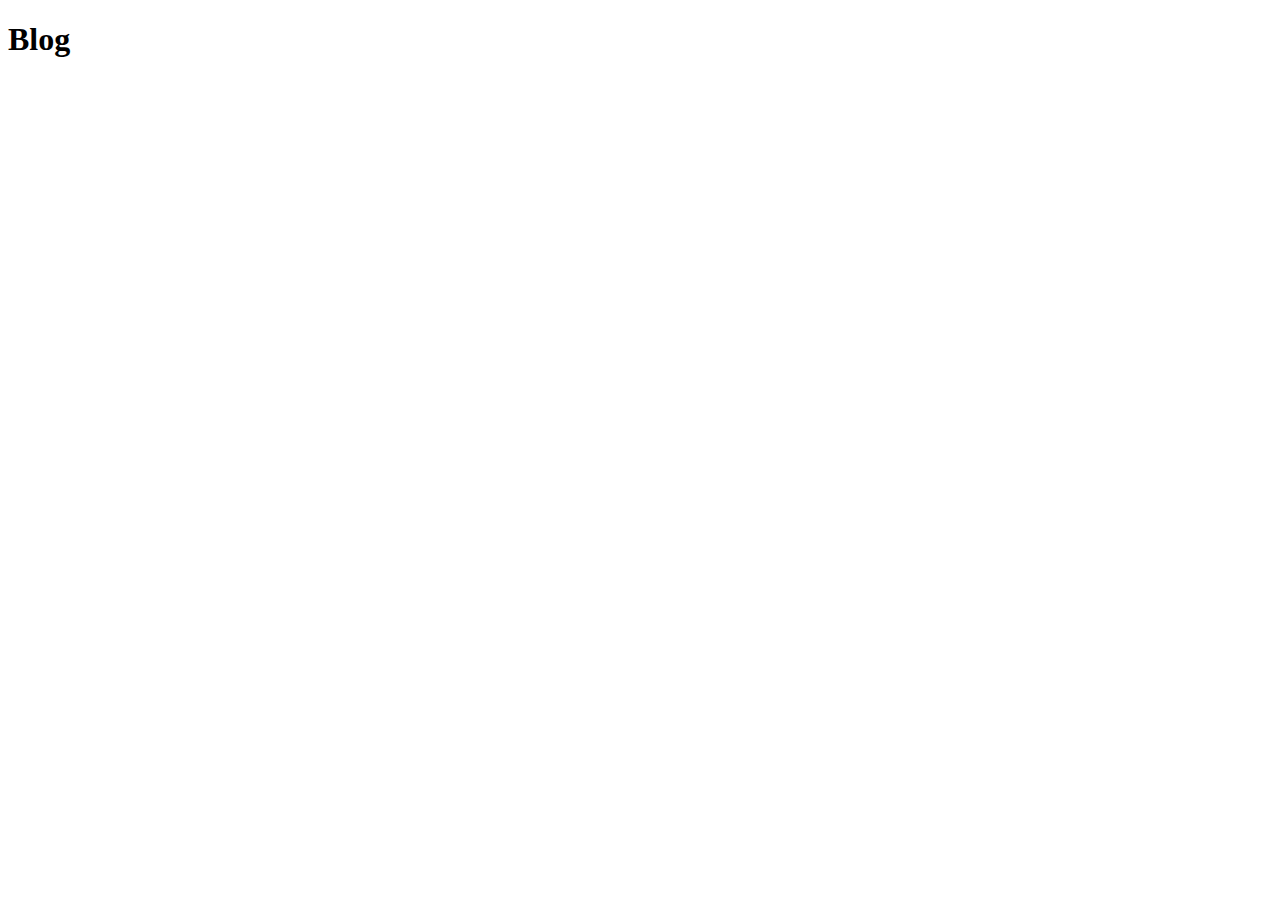
==== blog.html @ 02ccd606 "Blog&BookNotes" ====
<!DOCTYPE html>
<html lang="en">
<head>
    <meta charset="UTF-8">
    <meta http-equiv="X-UA-Compatible" content="IE=edge">
    <meta name="viewport" content="width=device-width, initial-scale=1.0">
    <title>Document</title>
</head>
<body>
    
<h1>Blog</h1>


</body>
</html>
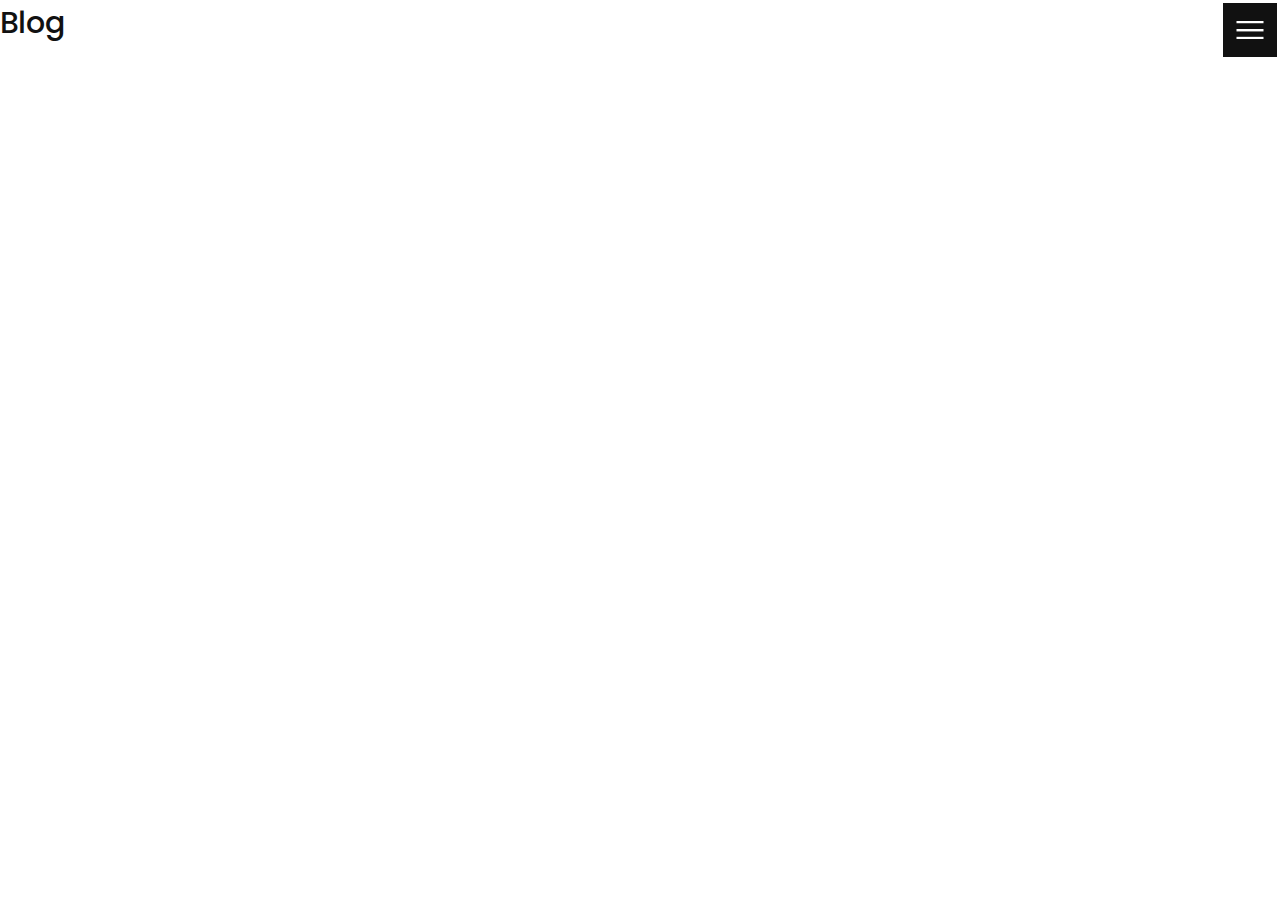
==== commit 3053f2b6: "blog&booknotes" ====
--- a/blog.html
+++ b/blog.html
@@ -5,11 +5,44 @@
     <meta http-equiv="X-UA-Compatible" content="IE=edge">
     <meta name="viewport" content="width=device-width, initial-scale=1.0">
     <title>Document</title>
+    <link rel="stylesheet" href="style.css">
+    <!-- <link rel="stylesheet" href="batman.css"> -->
+    
 </head>
 <body>
     
 <h1>Blog</h1>
 
+<header>
+
+    <!-- <img src="../images/batman-icon-png-12042.png" alt="Batman" class="icon"></div> -->
+    
+    <!-- <div class="icon"></div> -->
+    <a href="index.html">Home</a>
+    <a href="blog.html">Blog</a>
+    <a href="booknotes.html">Book Notes</a>
+    <a href="contact.html">Who am I ?</a>
+    <!-- <div class="logo">Preetam Kale</div> -->
+    <div class="toggle"></div>        
+    <div class="navigation">
+        <ul>
+            <li><a href="index.html">Home</a></li>
+            <li><a href="blog.html">Blog</a></li>
+            <li><a href="booknotes.html">Book Notes</a></li>
+            <li><a href="contact.html">Who am I ?</a></li>
+        </ul> 
+
+    
+    </div>
+    
+
+</header>
+
+
+
+<script src="js/script.js"></script>
+
+
 
 </body>
 </html>--- a/style.css
+++ b/style.css
@@ -0,0 +1,226 @@
+@import url('https://fonts.googleapis.com/css2?family=Poppins:ital,wght@0,100;0,200;0,300;0,400;0,500;0,600;0,700;0,800;1,100;1,200;1,300&display=swap');
+
+
+/* variable property. in this case color used can be reused for many elements. 
+This way this property becomes configurable. If you want to change, you have to change it in one place*/
+
+:root {
+    --primary-color: #111
+}
+
+header{
+    display: flex;
+    justify-content: flex-end; 
+    width: 90%;
+}
+
+header a{
+    color: #fff;
+    z-index: 20;
+    margin-left: 20px;
+    margin-right: 20px;
+    text-decoration-line: none;
+    
+}
+
+* {
+    box-sizing: border-box;
+    margin: 0;
+    padding: 0;
+}
+
+html, body {
+    font-family: 'Poppins', sans-serif;
+    color: #111;
+}
+
+
+h1 {
+    font-size: 30px;
+    font-weight: 500;
+}
+
+p {
+    margin: 20px 0 10px;
+    font-size: 1.1rem;  /* by default font size is 16px in body or html and 1.1 rem is 1.1. times 16px*/
+}
+
+section {
+    
+    display: flex;
+    height: 100vh;     /*  viewport height of box */
+    align-items: center;
+    justify-content: center;
+    /* padding: 281px; */
+}
+
+.btn {
+    cursor: pointer;
+    display: inline-block;
+    background: var(--primary-color);
+    color: #fff;
+    text-decoration: none;
+    padding: 10px 30px;
+}
+
+.btn:hover{
+    transform: scale(0.98);
+}
+
+.logo {
+    position: absolute;
+    color: #fff;
+    top: 30px;
+    left: 100px;
+    font-size: 2rem;
+    font-weight: 700;
+    z-index: 20;  /* element is more towards you */
+    
+}
+
+.logo:hover{
+    color: steelblue;
+}
+
+/* TOGGLE */
+
+.toggle {
+
+    background: var(--primary-color) url(../images/menu.png);
+    position: fixed;
+    top:0;
+    right:0;
+    width: 60px;
+    height: 60px;    
+    z-index: 20;
+    background-size: 30px;
+    background-position: center;
+    background-repeat: no-repeat;
+    cursor: pointer;
+    transform: scale(0.90);
+}
+
+
+
+.toggle:hover {
+    transform: scale(0.88);
+}
+
+.toggle.active {
+
+    background: var(--primary-color) url(../images/close.png);
+    background-size: 25px;
+    background-position: center;
+    background-repeat: no-repeat;
+    transform: scale(0.50)
+
+}
+
+
+/* HOME PAGE */
+
+.home-content{
+    position: relative;
+    z-index: 10;
+    max-width: 600px;
+    
+}
+
+.home-img {
+    /* background-image: url('images/.home-img.jpg'); */
+    /* object-fit: cover; */
+    position:absolute;
+    /* align-items: center; */
+    /* justify-content: center; */
+    /* background-size: cover; */
+    height: 180%;   /*height of the image changes based on the window size.*/
+    /* transform: scale(0.7); */
+}
+
+
+/* NAVIGATION */
+.navigation {
+    position: fixed;
+    top: 0;
+    left:  100%;
+    width: 100%;
+    height: 100%;
+    background-color: #0d0d0d;
+    z-index: 15;
+    display: flex;
+    justify-content: center;
+    align-items: center;
+
+}
+
+.navigation.active {
+    left: 0;
+}
+
+.navigation ul {
+    position: relative;
+}
+
+.navigation ul li {
+    position: relative;
+    list-style: none;    /*to remove bullet points*/
+    text-align: center;    
+    
+}
+
+.navigation ul li a {
+    font-size: 2.2rem;
+    text-decoration: none; /* to get rid of the underline*/
+    font-weight: 300;
+    color: #fff;
+}
+
+
+.navigation ul li a:hover {
+    color: steelblue;
+}
+
+.navigation .social-bar {
+    position: absolute;
+    top: 0;
+    left: 0;
+    width: 60px;
+    height: 100%;
+    display: flex;
+    justify-content: center;
+    align-items: center;
+
+}
+
+.navigation .social-bar a {
+    display: inline-block;
+    transform: scale(0.5);
+}
+
+.navigation .email-icon {
+    position: absolute;
+    bottom: 20px;
+    transform: scale(0.5);
+}
+
+
+
+
+@media (max-width: 1068px) {
+    .home-img {
+        display: none;
+    }
+
+    .logo {
+        top: 10px;
+        left: 40px;
+        font-size: 1.5rem;
+    }
+
+    .navigation ul li a {
+        font-size: 1.5rem;
+    }
+
+    
+
+}--- a/batman.css
+++ b/batman.css
@@ -0,0 +1,49 @@
+@import url('https://fonts.googleapis.com/css2?family=Poppins:ital,wght@0,100;0,200;0,300;0,400;0,500;0,600;0,700;0,800;1,100;1,200;1,300&display=swap');
+
+body {
+    box-sizing: border-box;
+    margin: 0;
+    padding: 0;
+}
+
+header{
+    display: flex;
+    justify-content: flex-end; 
+    width: 90%;
+}
+
+header a{
+    color: #fff;
+    z-index: 20;
+    margin-left: 20px;
+    margin-right: 20px;
+    text-decoration-line: none;
+    
+}
+
+section {
+    display: flex;
+    align-items: center;
+    justify-content: center;
+    height: 100vh;
+}
+
+section img {
+    position: absolute;
+    cursor: pointer;
+}
+
+section img:hover {
+    transform: scale(1.1);
+}
+
+.line {
+    position: absolute;
+    font-size: 1.5rem;
+    color: #fff;
+    z-index: 20;
+    bottom: 100px;
+    margin-top: 20px;
+}
+
+
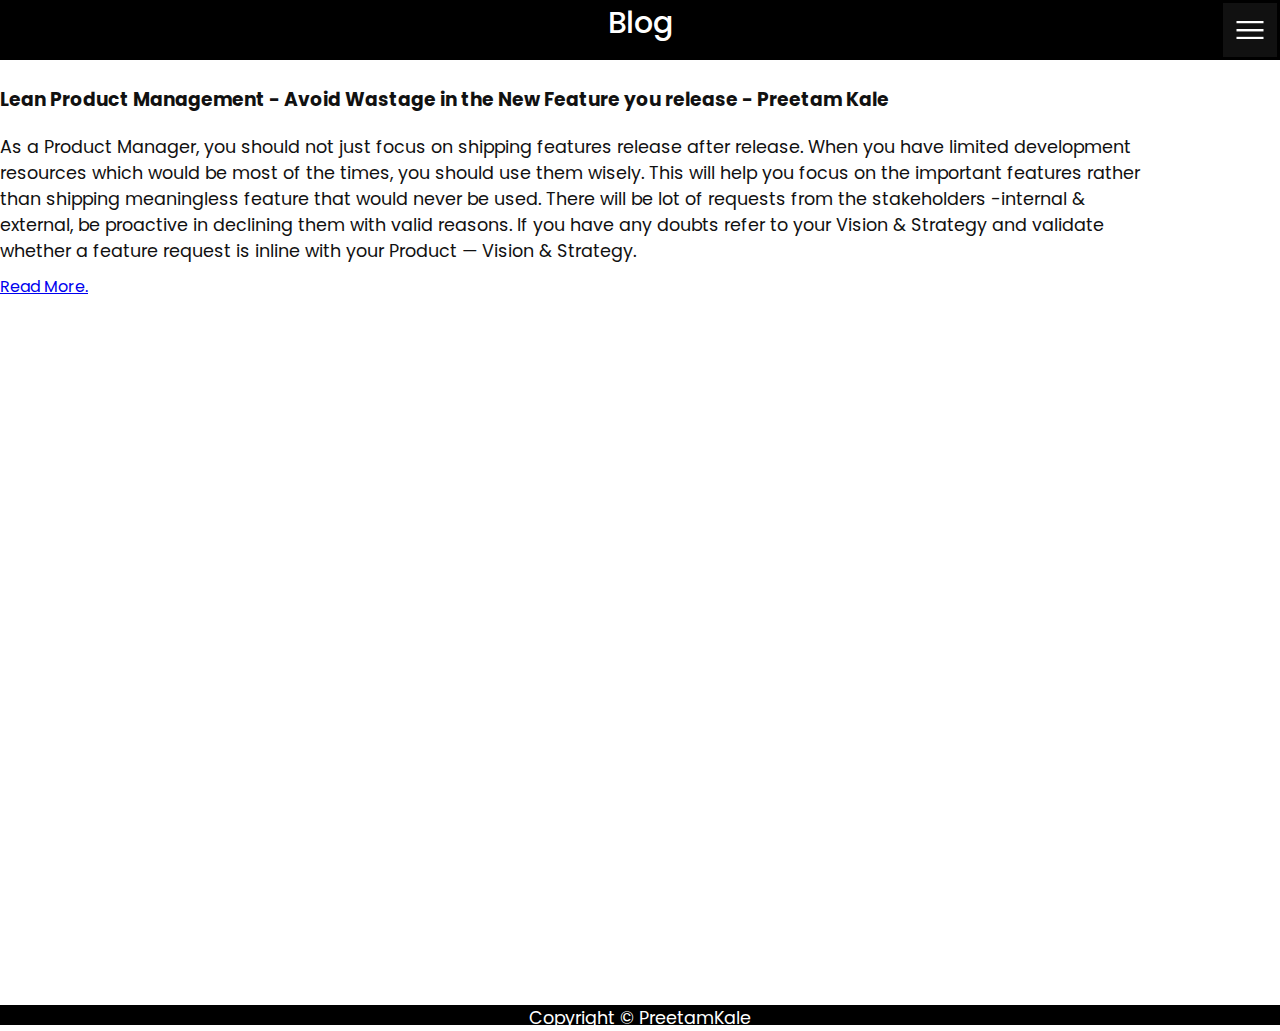
==== commit bc89faca: "blogupdate4april" ====
--- a/blog.html
+++ b/blog.html
@@ -7,11 +7,41 @@
     <title>Document</title>
     <link rel="stylesheet" href="style.css">
     <!-- <link rel="stylesheet" href="batman.css"> -->
+
+    <style>
+        #main-header {
+            text-align: center;
+            background-color: black;
+            color: white;
+            height: 60px;
+            justify-content: center;
+            
+        }
+
+        #main-footer {
+            text-align: center;
+            background-color: black;
+            color: white;
+            height: 20px;
+            justify-content: center;
+            align-items: center;
+        }
+
+        #main-section {
+            display: flex;
+            margin-top: 0px;
+            flex-direction:column;
+            justify-content: flex-start;
+            width: 90%;
+        }
+    </style>
+
+    <meta name="keywords" content="product management, product manager, blog, booknotes">
     
 </head>
 <body>
     
-<h1>Blog</h1>
+<h1 id="main-header">Blog</h1>
 
 <header>
 
@@ -38,6 +68,25 @@
 
 </header>
 
+<section id="main-section">
+    <article>
+        <h3>Lean Product Management - Avoid Wastage in the New Feature you release - Preetam Kale</h3>
+
+        <p>
+            As a Product Manager, you should not just focus on shipping features release after release. 
+            When you have limited development resources which would be most of the times, you should use them wisely.
+            This will help you focus on the important features rather than shipping meaningless feature that would never be used. 
+            There will be lot of requests from the stakeholders -internal & external, be proactive in declining them with valid reasons. 
+            If you have any doubts refer to your Vision & Strategy and validate whether a feature request is inline with your Product — Vision & Strategy.
+        </p>
+
+        <a href="https://preetamkale-productmanager.medium.com/product-managers-avoid-wastage-in-the-new-feature-you-release-5535521c6690">Read More.</a>
+    </article>
+</section>
+
+<footer id="main-footer">
+    <p>Copyright &copy; PreetamKale</p>
+</footer>
 
 
 <script src="js/script.js"></script>
